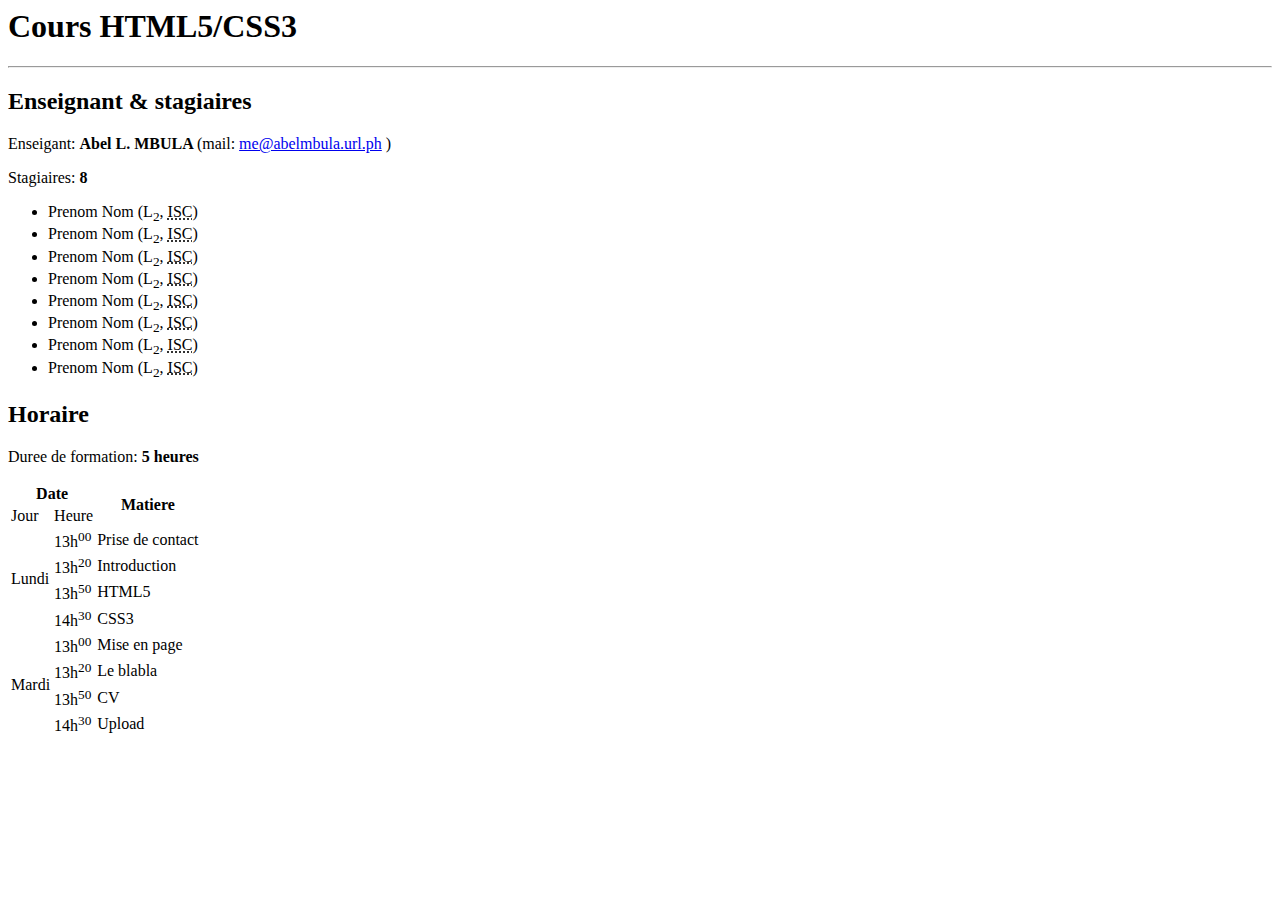
==== index.html @ 77b57030 "1st step of hands on exercise: pure html page" ====
<! doctype html>
<html>
    <head>
        <meta charset="utf-8" />
        <!--<link rel="stylesheet" href="style.css"> -->
        <title>Exercice HTML</title>
    </head>
    
    <body>
        <h1>Cours HTML5/CSS3</h1><hr />
        
        <h2>Enseignant & stagiaires</h2>
        <p>Enseigant: <strong>Abel L. MBULA </strong>(mail: <a href="mailto:me@abelmbula.url.ph">me@abelmbula.url.ph</a> )</p>
        <p>Stagiaires: <strong>8</strong></p>
        <ul>
            <li><span>Prenom</span> Nom (L<sub>2</sub>, <abbr title="Instut Superieur du Commerce">ISC</abbr>)</li>
            <li><span>Prenom</span> Nom (L<sub>2</sub>, <abbr title="Instut Superieur du Commerce">ISC</abbr>)</li>
            <li><span>Prenom</span> Nom (L<sub>2</sub>, <abbr title="Instut Superieur du Commerce">ISC</abbr>)</li>
            <li><span>Prenom</span> Nom (L<sub>2</sub>, <abbr title="Instut Superieur du Commerce">ISC</abbr>)</li>
            <li><span>Prenom</span> Nom (L<sub>2</sub>, <abbr title="Instut Superieur du Commerce">ISC</abbr>)</li>
            <li><span>Prenom</span> Nom (L<sub>2</sub>, <abbr title="Instut Superieur du Commerce">ISC</abbr>)</li>
            <li><span>Prenom</span> Nom (L<sub>2</sub>, <abbr title="Instut Superieur du Commerce">ISC</abbr>)</li>
            <li><span>Prenom</span> Nom (L<sub>2</sub>, <abbr title="Instut Superieur du Commerce">ISC</abbr>)</li>
        </ul>
        
        <h2>Horaire</h2>
        <p>Duree de formation: <strong>5 heures</strong></p>
        
        <table>
            <tr>
                <th colspan="2">Date</th>
                <th rowspan="2">Matiere</th>
            </tr>
            <tr>
                <td class="tableValue">Jour</td>
                <td class="tableValue">Heure</td>
            </tr>
            
            <tr>
                <td rowspan="4" class="tableValue">Lundi</td>
                <td>13h<sup>00</sup></td>
                <td>Prise de contact</td>
            </tr>
            <tr>
                <td>13h<sup>20</sup></td>
                <td>Introduction</td>
            </tr>
            <tr>
                <td>13h<sup>50</sup></td>
                <td>HTML5</td>
            </tr>
            <tr>
                <td>14h<sup>30</sup></td>
                <td>CSS3</td>
            </tr>
            
            <tr>
                <td rowspan="4" class="tableValue">Mardi</td>
                <td>13h<sup>00</sup></td>
                <td>Mise en page</td>
            </tr>
            <tr>
                <td>13h<sup>20</sup></td>
                <td>Le blabla</td>
            </tr>
            <tr>
                <td>13h<sup>50</sup></td>
                <td>CV</td>
            </tr>
            <tr>
                <td>14h<sup>30</sup></td>
                <td>Upload</td>
            </tr>
        </table>
        
    </body>
</html>
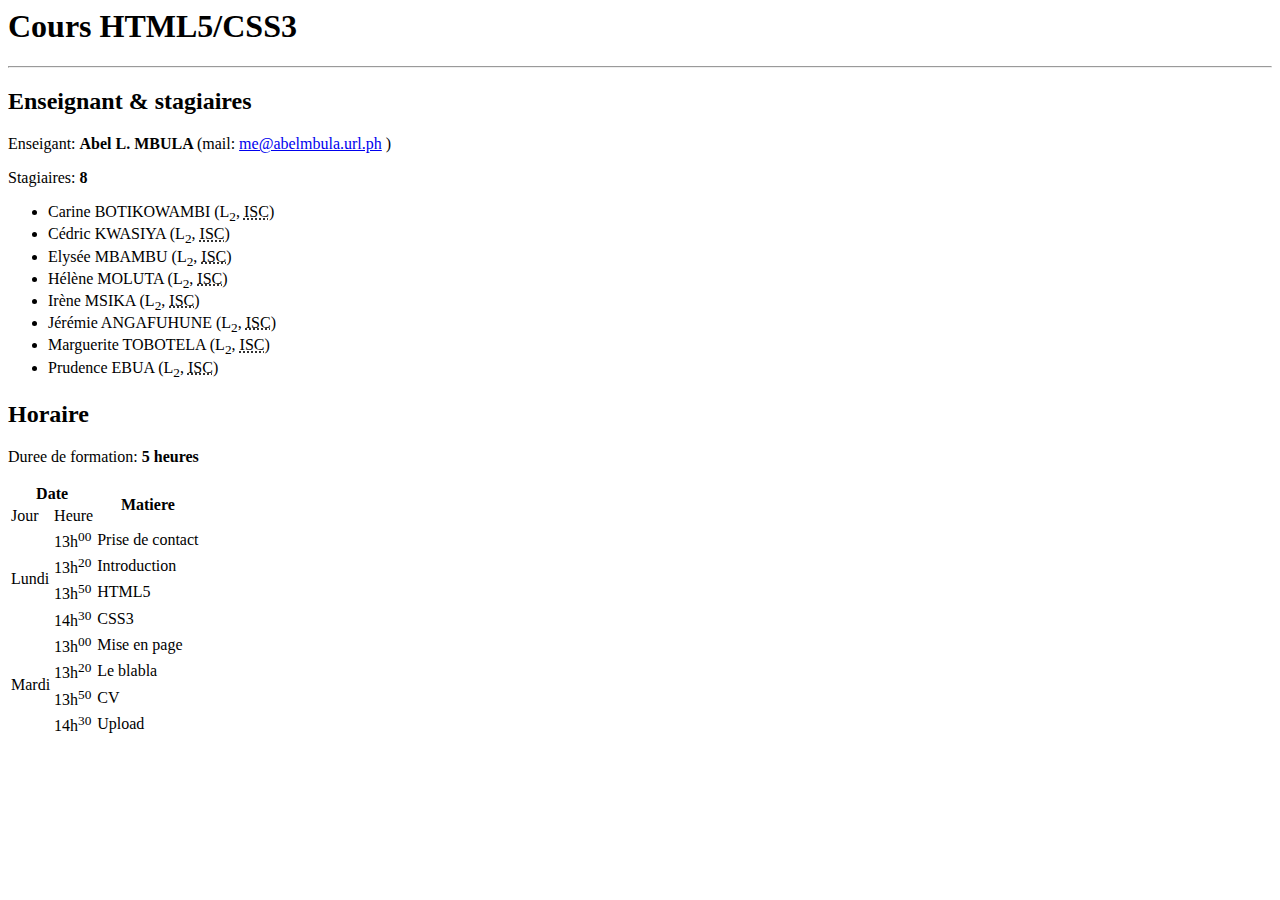
==== commit 7ba8aec6: "Prénom Nom changed in real names" ====
--- a/index.html
+++ b/index.html
@@ -13,14 +13,15 @@
         <p>Enseigant: <strong>Abel L. MBULA </strong>(mail: <a href="mailto:me@abelmbula.url.ph">me@abelmbula.url.ph</a> )</p>
         <p>Stagiaires: <strong>8</strong></p>
         <ul>
-            <li><span>Prenom</span> Nom (L<sub>2</sub>, <abbr title="Instut Superieur du Commerce">ISC</abbr>)</li>
-            <li><span>Prenom</span> Nom (L<sub>2</sub>, <abbr title="Instut Superieur du Commerce">ISC</abbr>)</li>
-            <li><span>Prenom</span> Nom (L<sub>2</sub>, <abbr title="Instut Superieur du Commerce">ISC</abbr>)</li>
-            <li><span>Prenom</span> Nom (L<sub>2</sub>, <abbr title="Instut Superieur du Commerce">ISC</abbr>)</li>
-            <li><span>Prenom</span> Nom (L<sub>2</sub>, <abbr title="Instut Superieur du Commerce">ISC</abbr>)</li>
-            <li><span>Prenom</span> Nom (L<sub>2</sub>, <abbr title="Instut Superieur du Commerce">ISC</abbr>)</li>
-            <li><span>Prenom</span> Nom (L<sub>2</sub>, <abbr title="Instut Superieur du Commerce">ISC</abbr>)</li>
-            <li><span>Prenom</span> Nom (L<sub>2</sub>, <abbr title="Instut Superieur du Commerce">ISC</abbr>)</li>
+            <li><span>Carine</span> BOTIKOWAMBI (L<sub>2</sub>, <abbr title="Instut Superieur du Commerce">ISC</abbr>)</li>
+            <li><span>Cédric</span> KWASIYA (L<sub>2</sub>, <abbr title="Instut Superieur du Commerce">ISC</abbr>)</li>
+            <li><span>Elysée</span> MBAMBU (L<sub>2</sub>, <abbr title="Instut Superieur du Commerce">ISC</abbr>)</li>
+            <li><span>Hélène</span> MOLUTA (L<sub>2</sub>, <abbr title="Instut Superieur du Commerce">ISC</abbr>)</li>
+            <li><span>Irène</span> MSIKA (L<sub>2</sub>, <abbr title="Instut Superieur du Commerce">ISC</abbr>)</li>
+            <li><span>Jérémie</span> ANGAFUHUNE (L<sub>2</sub>, <abbr title="Instut Superieur du Commerce">ISC</abbr>)</li>
+            <li><span>Marguerite</span> TOBOTELA (L<sub>2</sub>, <abbr title="Instut Superieur du Commerce">ISC</abbr>)</li>
+            <li><span>Prudence</span> EBUA (L<sub>2</sub>, <abbr title="Instut Superieur du Commerce">ISC</abbr>)</li>
+            
         </ul>
         
         <h2>Horaire</h2>
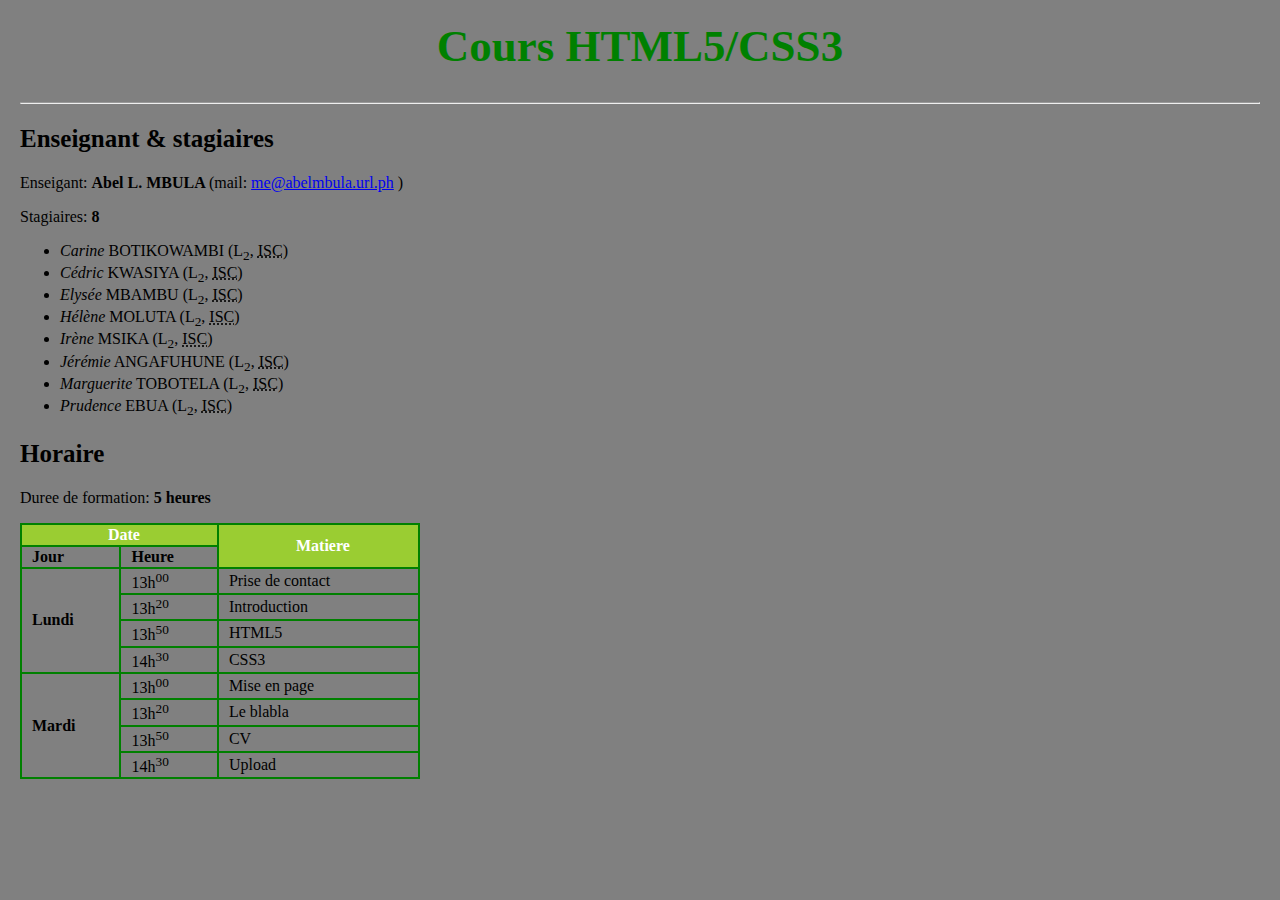
==== commit 80d48244: "Style added" ====
--- a/index.html
+++ b/index.html
@@ -2,7 +2,7 @@
 <html>
     <head>
         <meta charset="utf-8" />
-        <!--<link rel="stylesheet" href="style.css"> -->
+        <link rel="stylesheet" href="style.css">
         <title>Exercice HTML</title>
     </head>
     
--- a/style.css
+++ b/style.css
@@ -0,0 +1,39 @@
+body {
+    background-color: gray;
+    margin: 20px;
+    font-family: "Trebuchet MS", Verdana, "Times New Roman", sans-serif;
+    font-size: 16px;
+}
+
+h1 {
+    text-align: center;
+    color: green;
+   font-size: 45px;
+}
+
+hr {
+    color: yellowgreen;
+}
+span {
+    font-style: italic;
+}
+h2 {
+    font-size: 25px;
+}
+table {
+    border-collapse: collapse; /* Les bordures du tableau seront collees, c'est jolie*/
+    width: 400px;
+    
+}
+td, th {
+    border: 2px solid green;
+    padding-left: 10px;
+}
+th {
+    background-color: yellowgreen;
+    color: white;
+}
+.tableValue {
+    font-weight: bold;
+}
+
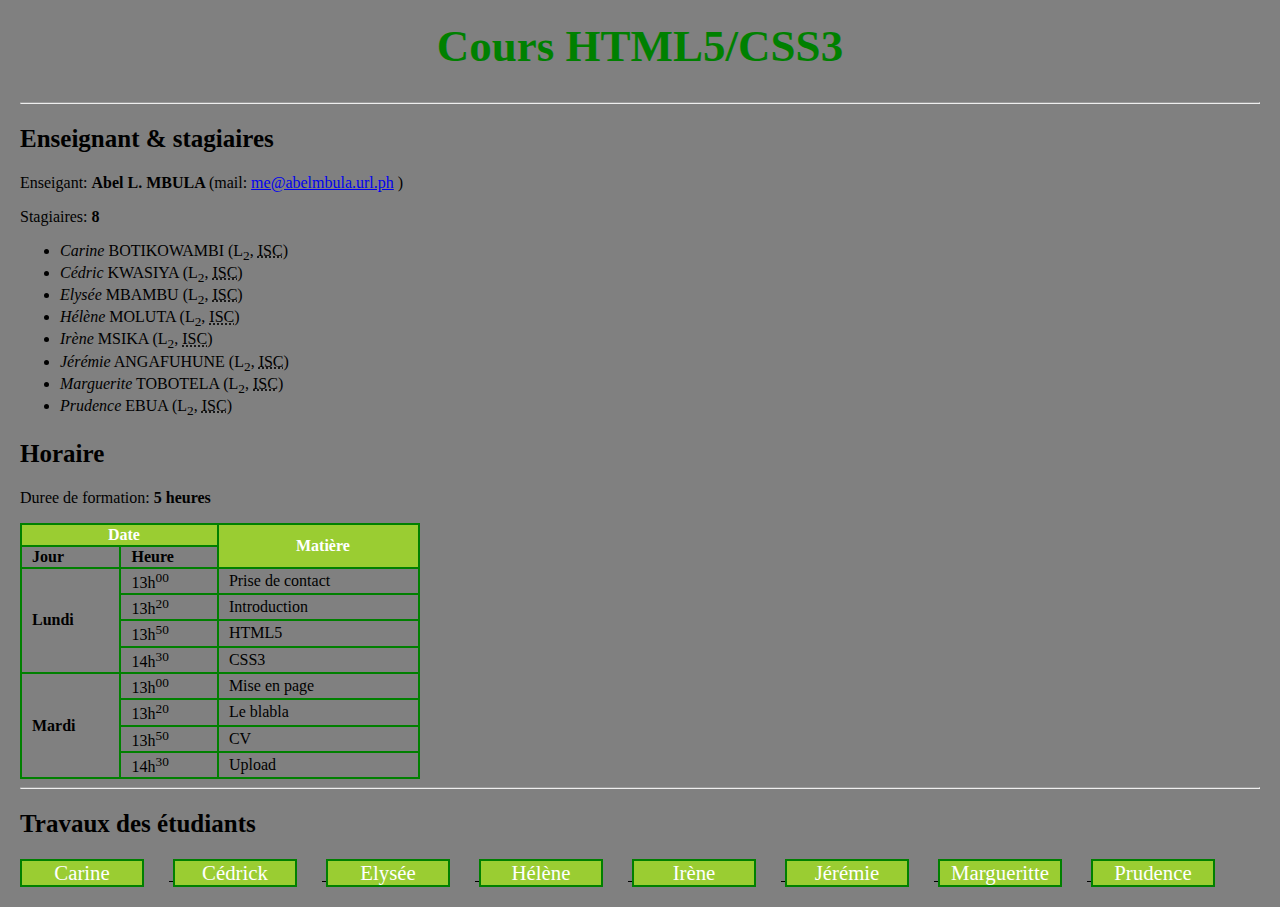
==== commit 98286735: "student works links added in index.html" ====
--- a/index.html
+++ b/index.html
@@ -2,7 +2,7 @@
 <html>
     <head>
         <meta charset="utf-8" />
-        <link rel="stylesheet" href="style.css">
+        <link rel="stylesheet" href="css/style.css">
         <title>Exercice HTML</title>
     </head>
     
@@ -30,7 +30,7 @@
         <table>
             <tr>
                 <th colspan="2">Date</th>
-                <th rowspan="2">Matiere</th>
+                <th rowspan="2">Matière</th>
             </tr>
             <tr>
                 <td class="tableValue">Jour</td>
@@ -73,6 +73,17 @@
                 <td>Upload</td>
             </tr>
         </table>
-        
+        <hr />
+        <h2>Travaux des étudiants</h2>
+        <u>
+            <li class="etudiant"><a href="templates/cv-carine.html">Carine</a></li>
+            <li class="etudiant"><a href="templates/cedrick/index.html">Cédrick</a></li>
+            <li class="etudiant"><a href="templates/cv-elysee.html">Elysée</a></li>
+            <li class="etudiant"><a href="templates/cv-helene.html">Hélène</a></li>
+            <li class="etudiant"><a href="templates/cv-irene.html">Irène</a></li>
+            <li class="etudiant"><a href="templates/cv-jeremie.html">Jérémie</a></li>
+            <li class="etudiant"><a href="templates/margueritte.html">Margueritte</a></li>
+            <li class="etudiant"><a href="templates/cv-prudence.html">Prudence</a></li>
+        </u>
     </body>
 </html>
--- a/css/style.css
+++ b/css/style.css
@@ -0,0 +1,56 @@
+body {
+    background-color: gray;
+    margin: 20px;
+    font-family: "Trebuchet MS", Verdana, "Times New Roman", sans-serif;
+    font-size: 16px;
+}
+
+h1 {
+    text-align: center;
+    color: green;
+   font-size: 45px;
+}
+
+hr {
+    color: yellowgreen;
+}
+span {
+    font-style: italic;
+}
+h2 {
+    font-size: 25px;
+}
+table {
+    border-collapse: collapse; /* Les bordures du tableau seront collees, c'est jolie*/
+    width: 400px;
+    
+}
+td, th {
+    border: 2px solid green;
+    padding-left: 10px;
+}
+th {
+    background-color: yellowgreen;
+    color: white;
+}
+.tableValue {
+    font-weight: bold;
+}
+
+.etudiant {
+    list-style-type: none;
+    display: inline-block;
+    width: 120px;
+    border: 2px solid green;
+    margin-right: 25px;
+    text-align: center;
+    background-color: yellowgreen
+}
+.etudiant a {
+    text-decoration: none;
+    font-size: 1.3em;
+    color: white;
+}
+.etudiant a:hover {
+    font-weight: bold;
+}